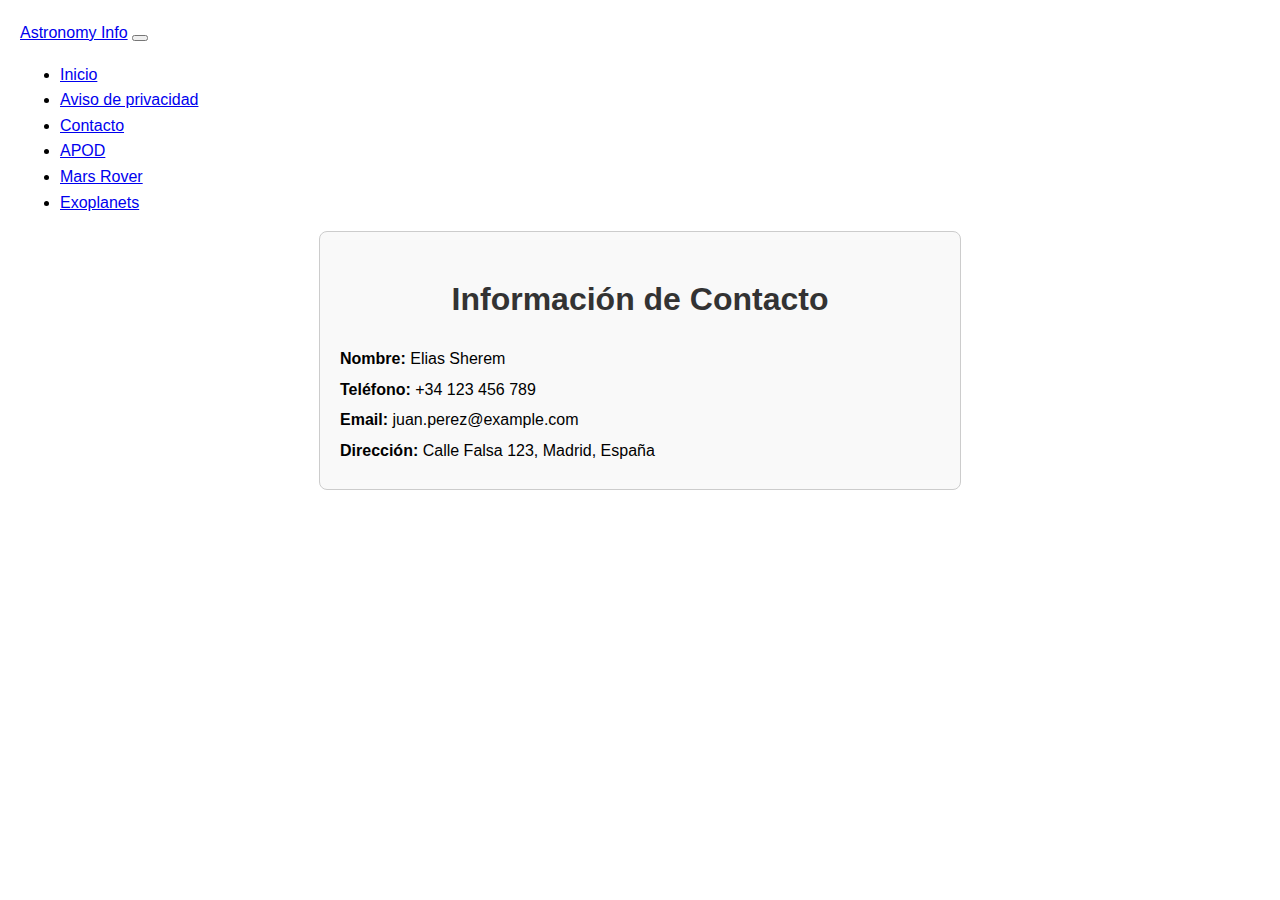
==== contacto.html @ 60dce09b "Creadas las primeras 3 paginas" ====
<!DOCTYPE html>
<html lang="es">
<head>
    <meta charset="UTF-8">
    <meta name="viewport" content="width=device-width, initial-scale=1.0">
    <title>Contacto</title>
    <style>
        body {
            font-family: Arial, sans-serif;
            margin: 20px;
            line-height: 1.6;
        }
        .contact-container {
            max-width: 600px;
            margin: 0 auto;
            padding: 20px;
            border: 1px solid #ccc;
            border-radius: 8px;
            background-color: #f9f9f9;
        }
        h1 {
            text-align: center;
            color: #333;
        }
        .contact-info {
            margin-top: 20px;
        }
        .contact-info p {
            margin: 5px 0;
        }
    </style>
    <link href="https://cdn.jsdelivr.net/npm/bootstrap@5.3.4/dist/css/bootstrap.min.css" rel="stylesheet" integrity="sha384-DQvkBjpPgn7RC31MCQoOeC9TI2kdqa4+BSgNMNj8v77fdC77Kj5zpWFTJaaAoMbC" crossorigin="anonymous">
    <script src="https://cdn.jsdelivr.net/npm/bootstrap@5.3.4/dist/js/bootstrap.bundle.min.js" integrity="sha384-YUe2LzesAfftltw+PEaao2tjU/QATaW/rOitAq67e0CT0Zi2VVRL0oC4+gAaeBKu" crossorigin="anonymous"></script>

</head>
<body>
    <header>
        <nav class="navbar navbar-expand-lg navbar-light bg-light">
            <div class="container-fluid">
                <a class="navbar-brand" href="#">Astronomy Info</a>
                <button class="navbar-toggler" type="button" data-bs-toggle="collapse" data-bs-target="#navbarNav" aria-controls="navbarNav" aria-expanded="false" aria-label="Toggle navigation">
                    <span class="navbar-toggler-icon"></span>
                </button>
                <div class="collapse navbar-collapse" id="navbarNav">
                    <ul class="navbar-nav">
                        <li class="nav-item">
                            <a class="nav-link active" aria-current="page" href="index.html">Inicio</a>
                        </li>
                        <li class="nav-item">
                            <a class="nav-link" href="privacidad.html">Aviso de privacidad</a>
                        </li>
                        <li class="nav-item">
                            <a class="nav-link" href="contacto.html">Contacto</a>
                        </li>
                        <li class="nav-item">
                            <a class="nav-link" href="apod.html">APOD</a>
                        </li>
                        <li class="nav-item">
                            <a class="nav-link" href="mars.html">Mars Rover</a>
                        </li>
                        <li class="nav-item">
                            <a class="nav-link" href="exoplanets.html">Exoplanets</a>
                        </li>
                    </ul>
                </div>
            </div>
        </nav>
    </header>
    <div class="contact-container">
        <h1>Información de Contacto</h1>
        <div class="contact-info">
            <p><strong>Nombre:</strong> Elias Sherem</p>
            <p><strong>Teléfono:</strong> +34 123 456 789</p>
            <p><strong>Email:</strong> juan.perez@example.com</p>
            <p><strong>Dirección:</strong> Calle Falsa 123, Madrid, España</p>
        </div>
    </div>
</body>
</html>
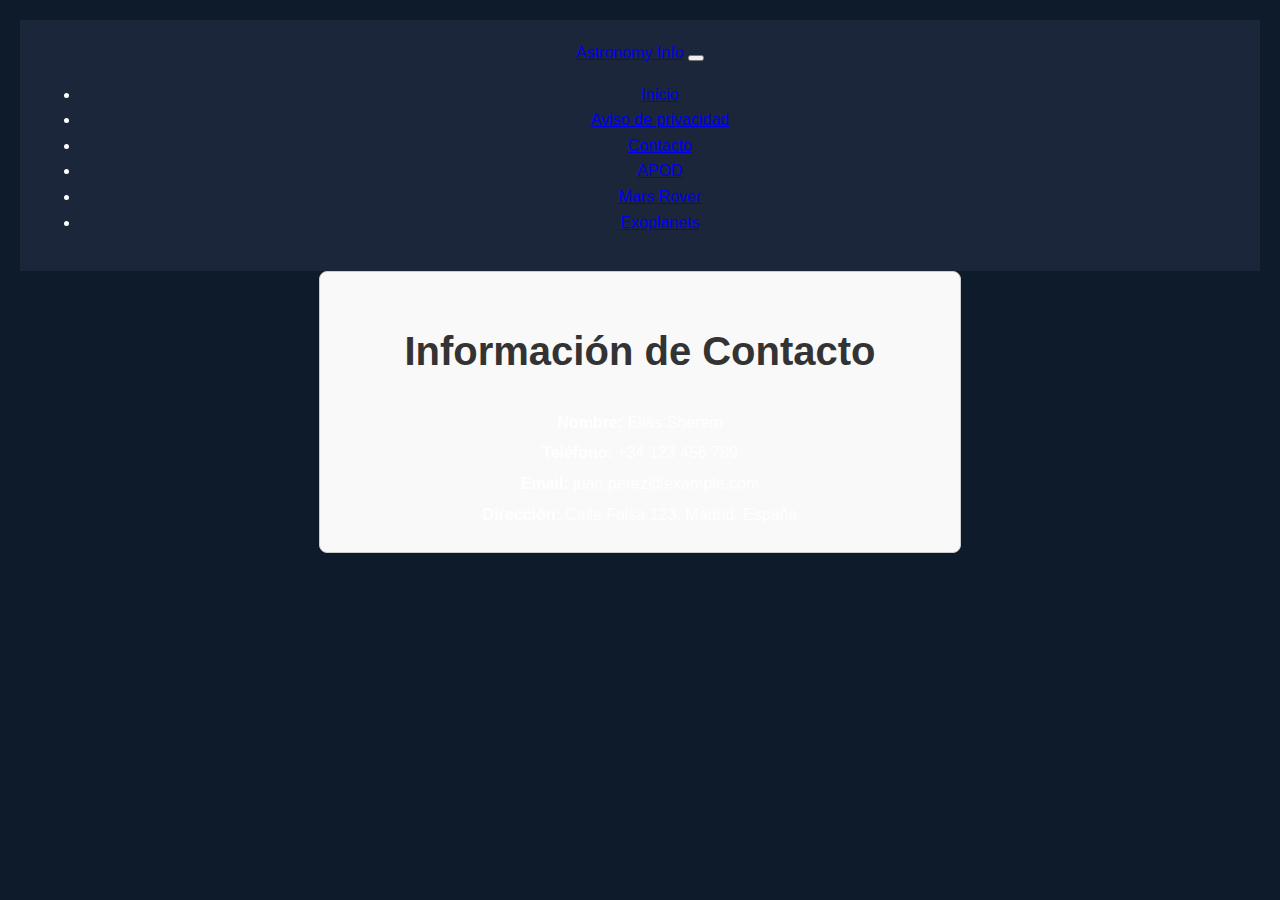
==== commit b9343ab1: "proyecto terminado" ====
--- a/contacto.html
+++ b/contacto.html
@@ -4,6 +4,7 @@
     <meta charset="UTF-8">
     <meta name="viewport" content="width=device-width, initial-scale=1.0">
     <title>Contacto</title>
+    <link rel="stylesheet" href="style.css">
     <style>
         body {
             font-family: Arial, sans-serif;
@@ -37,7 +38,7 @@
     <header>
         <nav class="navbar navbar-expand-lg navbar-light bg-light">
             <div class="container-fluid">
-                <a class="navbar-brand" href="#">Astronomy Info</a>
+                <a class="navbar-brand" href="index.html">Astronomy Info</a>
                 <button class="navbar-toggler" type="button" data-bs-toggle="collapse" data-bs-target="#navbarNav" aria-controls="navbarNav" aria-expanded="false" aria-label="Toggle navigation">
                     <span class="navbar-toggler-icon"></span>
                 </button>
--- a/style.css
+++ b/style.css
@@ -0,0 +1,130 @@
+/* General Page Styling */
+body {
+    font-family: Arial, sans-serif;
+    margin: 0;
+    padding: 0;
+    background-color: #0d1b2a;
+    color: #ffffff;
+    text-align: center;
+}
+
+/* Header Styling */
+header {
+    background-color: #1b263b;
+    padding: 1.25rem;
+}
+
+header h1 {
+    margin: 0;
+}
+h1{
+    font-size: 2.5rem; /* Increased font size for better visibility */
+    color: #e0e1dd; /* Light color for contrast */
+}
+
+/* Cards Container - Keeps Cards in a Horizontal Line */
+.cards-container {
+    display: flex;
+    flex-wrap: wrap; /* Allows wrapping on smaller screens */
+    justify-content: center; /* Keeps cards centered */
+    gap: 1.5625rem; /* Adds spacing between cards */
+    padding: 1.25rem;
+    max-width: 81.25rem;
+    margin: 0 auto;
+}
+
+/* Individual Card Styling */
+.card {
+    display: flex;
+    flex-direction: column;
+    align-items: center;
+    justify-content: space-between;
+    background-color: #415a77;
+    border-radius: 0.75rem;
+    padding: 1.5625rem;
+    width: 22.5rem; /* Increased width */
+    min-height: 28.125rem; /* Increased height */
+    box-shadow: 0 0.375rem 0.75rem rgba(0, 0, 0, 0.3);
+    transition: transform 0.3s ease-in-out, box-shadow 0.3s;
+    overflow: hidden;
+}
+
+/* Card Hover Effect */
+.card:hover {
+    transform: scale(1.05);
+    box-shadow: 0 0.5rem 1rem rgba(0, 0, 0, 0.4);
+}
+
+/* Image inside Card */
+.card-image {
+    width: 100%;
+    height: 15.625rem; /* Increased height for better visibility */
+    background-size: cover;
+    background-position: center;
+    background-repeat: no-repeat;
+    border-radius: 0.5rem;
+    margin-bottom: 3.125rem; /* Space between image and text */
+    display: block;
+}
+
+/* Text inside Card */
+.card h2 {
+    margin-top: 0.625rem;
+    font-size: 1.4rem;
+}
+
+.card p {
+    font-size: 1rem;
+    line-height: 1.6;
+    opacity: 0.9;
+    max-height: 7.5rem; /* Prevents overflow */
+    overflow: auto;
+}
+
+/* Links inside Cards */
+.card a {
+    color: #e0e1dd;
+    text-decoration: none;
+    font-weight: bold;
+}
+
+.card a:hover {
+    text-decoration: underline;
+}
+.card img {
+    width: 100%; /* Makes the image span across the entire card */
+    height: 15.625rem; /* Keeps the height consistent with card size */
+    object-fit: cover; /* Ensures the image covers the card area without distortion */
+    border-radius: 0.5rem;
+
+}
+.form{
+    margin: .25rem; 
+    padding: 0.625rem; 
+    border: 0.0625rem solid #ccc; 
+    border-radius: 0.3125rem; 
+    background-color: #f9f9f9;
+}
+
+
+/* Responsive Design */
+@media (max-width: 64rem) {
+    .cards-container {
+        flex-wrap: wrap; /* Allows wrapping if screen is smaller */
+    }
+    
+    .card {
+        width: 20rem; /* Slightly smaller on medium screens */
+    }
+}
+
+@media (max-width: 48rem) {
+    .cards-container {
+        flex-direction: column; /* Stack vertically on small screens */
+        align-items: center;
+    }
+    
+    .card {
+        width: 90%; /* Full width on smaller screens */
+    }
+}
